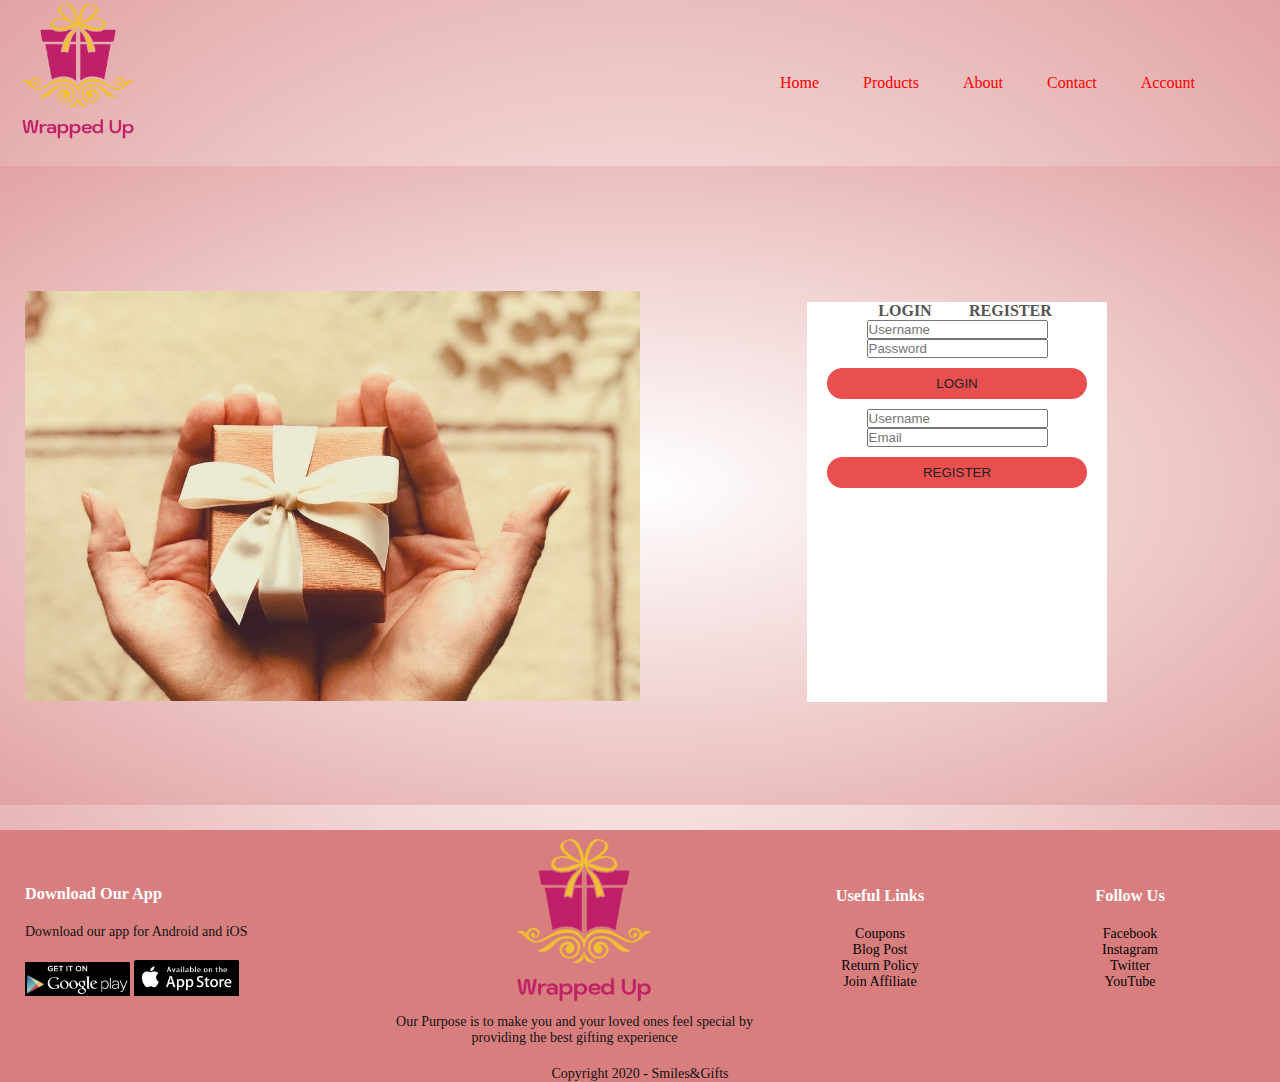
==== account.html @ d1d0bce1 "Add files via upload" ====
<!DOCTYPE html>
<html lang="en">
<head>
    <meta charset="utf-8">
    <title>Gifting Smiles</title>
    <link rel="stylesheet" href="style.css">
</head>
<body>
    <div class="header">
    <div class="container">
        <div class="navbar">
            <div class="logo">
                <img src="../logo.png">

            </div>
            <nav>
                <ul>
                    <li>
                        <a href="#">Home</a>
                        <a href="#">Products</a>
                        <a href="#">About</a>
                        <a href="#">Contact</a>
                        <a href="#">Account</a>
                      
                    </li>
                </ul>
            </nav>
            
        </div>
    </div>

<!----Account----->
<div class="account-page">
    <div class="container">
        <div class="row">
            <div class="col-2">
                <img src="../1.jpg">
            </div>
            <div class="col-2">
                <div class="form-container">
                    <div class="form-btn">
                        <span>LOGIN</span>
                        <span>REGISTER</span>
                    </div>
<form id="LoginForm">
    <input type="text" placeholder="Username">
    <input type="password" placeholder="Password">
    <button type="submit" class="btn">LOGIN</button>
</form>

<form id="RegForm">
    <input type="text" placeholder="Username">
    <input type="email" placeholder="Email">
    <button type="submit" class="btn">REGISTER</button>
</form>

                </div>
            </div>
        </div>
    </div>
</div>

    <!-----Footer----->
<div class="footer">
    <div class="container">
        <div class="row">
            <div class="footer-col-1">
                <h3>Download Our App</h3>
                <p>Download our app for Android and iOS</p>
                <div class="app-logo">
                    <img src="../googleplay1.jpg">
                    <img src="../applestore1.jpg">

                </div>
            </div>
            <div class="footer-col-2">
                <img src="../logo.png">
                <h3></h3>
                <p>Our Purpose is to make you and your loved ones feel special 
                    by providing the best gifting experience</p>
        </div>
        <div class="footer-col-3">
            <h3>Useful Links</h3>
            <ul>
                <li>Coupons</li>
                <li>Blog Post</li>
                <li>Return Policy</li>
                <li>Join Affiliate</li>
            </ul>
    </div>

    <div class="footer-col-4">
        <h3>Follow Us</h3>
        <ul>
            <li>Facebook</li>
            <li>Instagram</li>
            <li>Twitter</li>
            <li>YouTube</li>
        </ul>
</div>
<hr>
<p class="copyright">Copyright 2020 - Smiles&Gifts</p>
    </div>
</div>
</body>
</html>
---- style.css ----
*{
    margin:0;
    padding: 0;
    box-sizing: border-box;
}
.navbar{
    display:flex;
    align-items: center;
    padding: 20px;
}

nav{
    flex:1;
    text-align: right;
}

nav ul{
   display: inline-block;
   list-style-type: none;
}
nav ul li{
    display:inline-block;
    margin-right: 20px;
}
a{
    text-decoration: none;
    color: red;
    padding: 5px 20px;
    transition: 0.6s ease;
}
p{
    color: red;
}

.container{
    max-width: 1300px;
    margin:auto;
    padding-left: 25px;
    padding-right: 25px;
}

.row{
    display:flex;
    align-items:center;
    flex-wrap:wrap;
    justify-content: space-around;
    margin-top: -52px;

}
.col-2{
    flex-basis: 50%;
    min-width:300px;

}
.col-2 img{
    max-width: 100%;
    padding: 50px 0;

}
.col-2 h1{
    font-size: 50px;
    line-height: 60px;
    margin: 25px 0;
}

.btn{
    display: inline-block;
    background: rgb(233, 79, 79);
    color:rgb(34, 31, 31);
    padding: 8px 30px;
    margin: 30px 0;
    border-radius: 30px;
}
.btn:hover
{
    background: white;
}
.header{
    background:radial-gradient(#fff, #e2a3a3)
}

.categories{
    margin: 70px;
}
.col-3{
    flex-basis: 25%;
    min-width: 250px;
    margin-bottom:30px;
    text-align: center;
    transition: transform 0.5s;
}
.col-3 img{
    width:100%;
}
.col-3:hover{
    transform:translateY(-10px)
}
nav ul li a:hover{
    background-color: antiquewhite;
    color: red;
}
.logo img{
    float:left;
    width:150px;
    height:auto;
    margin-top: -24px;
    margin-left: -42px;
}

.small container{
    max-width:1080px;
    margin:auto;
    padding-left: 25px;
    padding-right: 25px;

}

.middle-image{
    height: 42vh;
}

.col-4{
    flex-basis:25%;
    padding:10px;
    min-width:200px;
    margin-bottom: 50px;
    text-align: center;
    transition: transform 0.5s;
}
.col-4 img{
    width:100%;
    height: 45vh;
}

.row{
    width:100%;
    margin-top: 25px;
}
.title{
    text-align: center;
    margin: auto 80px;
    position: relative;
}
title::after{
    content:'';
    background: #ff523b;
    width:80px;
    height:5px;
    border-radius: 5px;
    position:absolute;
    bottom:0;
    left:50%;
    transform:translateX(-50%);
}

.col-4:hover{
    transform:translateY(-10px)
}

/*Footer*/
.footer {
    background: rgb(216, 126, 126);
    color: #050505;
    font-size: 14px;
    padding: 60px 0 20;
}
.footer p{
    color:#131212;
}
.footer h3{
    color:#fff;
    margin-bottom:20px;
}
.footer-col-1, .footer-col-2, .footer-col-3, .footer-col-4{
    min-width:250px;
    margin-bottom: 20px;
}
.footer-col-1{
    flex-basis:30%;
    height: 12vh;
}
.footer-col-2{
    flex:1;
    text-align:center;
}
.footer-col-2 img{
    width: 180px;
    margin-bottom: -20px;
    margin-right: -19px;
}
.footer-col-3, .footer-col-4{
    flex-basis:12%;
    text-align:center;
}
ul{
    list-style-type: none;
}
.app-logo{
    margin-top: 20px;
}
.app-logo img{
    width: 105px;
}
.footer hr{
    border:none;
    background:#110101;
    height:1px;
    margin:20px 0;
}
.copyright{
    text-align: center;
}

/*account*/
.account-page{
    padding: 50px 0;
    background:radial-gradient(#fff, #e2a3a3)
}
.form-container{
    background: #fff;
    width: 300px;
    height: 400px;
    position: relative;
    text-align: center;
    padding: 20px 0;
    margin: auto;
    box-shadow: 0 0 20px Opx reba (0,0,0,0. 1);
}
.form-container span{
    font-weight: bold;
    padding: 0 10px;
    color: #555;
    cursor: pointer;
    width: 100px;
    display: inline-block;
}
.form-btn{
    display: inline-block;
}
.form-container{
    max-width: 300px;
    padding: 0 20px;
    position: absolute;
    top: 302px;
    right: 173px;
}
.form input{
    width: 100%;
    height: 30px;
    margin: 10px 0;
    padding: 0 10px;
    border: 1px solid rgb(209, 146, 146);
}
form .btn{
    width:100%;
    border:none;
    cursor:pointer;
    margin: 10px 0;
}
#LoginForm{
    left:-300px;
}
#RegForm{
    left:0;
}
form a{
    font-size:12px;
}
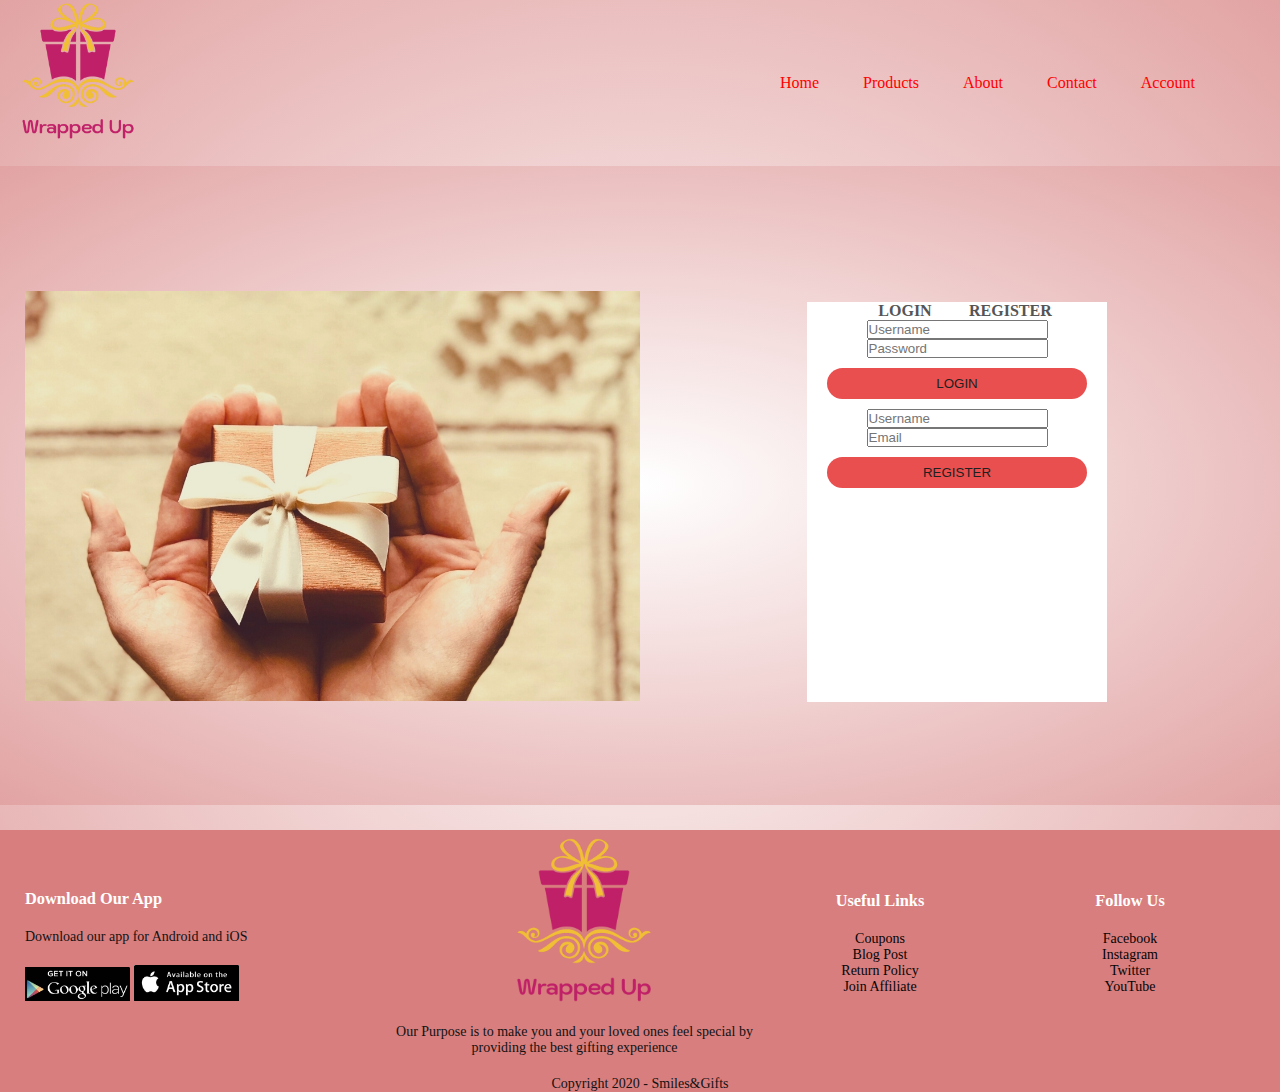
==== commit 771f3c7e: "Add files via upload" ====
--- a/account.html
+++ b/account.html
@@ -16,7 +16,7 @@
             <nav>
                 <ul>
                     <li>
-                        <a href="#">Home</a>
+                        <a href="index.html">Home</a>
                         <a href="#">Products</a>
                         <a href="#">About</a>
                         <a href="#">Contact</a>
--- a/style.css
+++ b/style.css
@@ -38,7 +38,12 @@
     padding-left: 25px;
     padding-right: 25px;
 }
-
+.video{
+margin: 0 auto;
+padding: center;
+text-align: center;
+
+}
 .row{
     display:flex;
     align-items:center;
@@ -185,7 +190,7 @@
 }
 .footer-col-2 img{
     width: 180px;
-    margin-bottom: -20px;
+    margin-bottom: -10px;
     margin-right: -19px;
 }
 .footer-col-3, .footer-col-4{
@@ -265,4 +270,4 @@
 }
 form a{
     font-size:12px;
-}+}
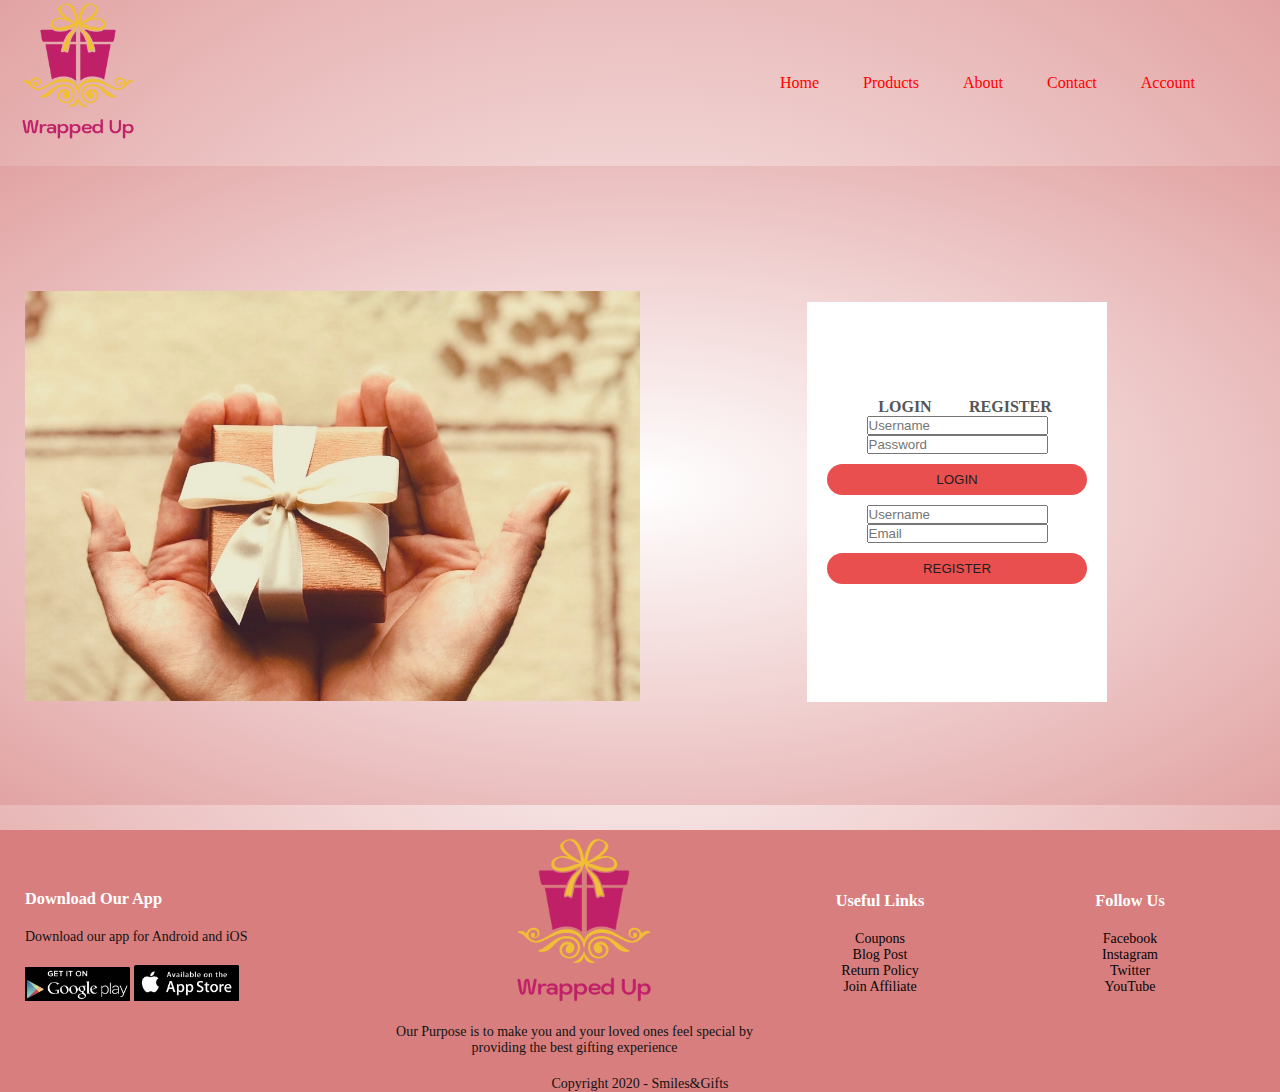
==== commit 732f6fcb: "Add files via upload" ====
--- a/account.html
+++ b/account.html
@@ -4,6 +4,7 @@
     <meta charset="utf-8">
     <title>Gifting Smiles</title>
     <link rel="stylesheet" href="style.css">
+    <link rel="icon" href="favicon1.jpg" type="image/icon type">
 </head>
 <body>
     <div class="header">
--- a/style.css
+++ b/style.css
@@ -241,6 +241,7 @@
 }
 .form-btn{
     display: inline-block;
+    margin-top: 6rem;
 }
 .form-container{
     max-width: 300px;
